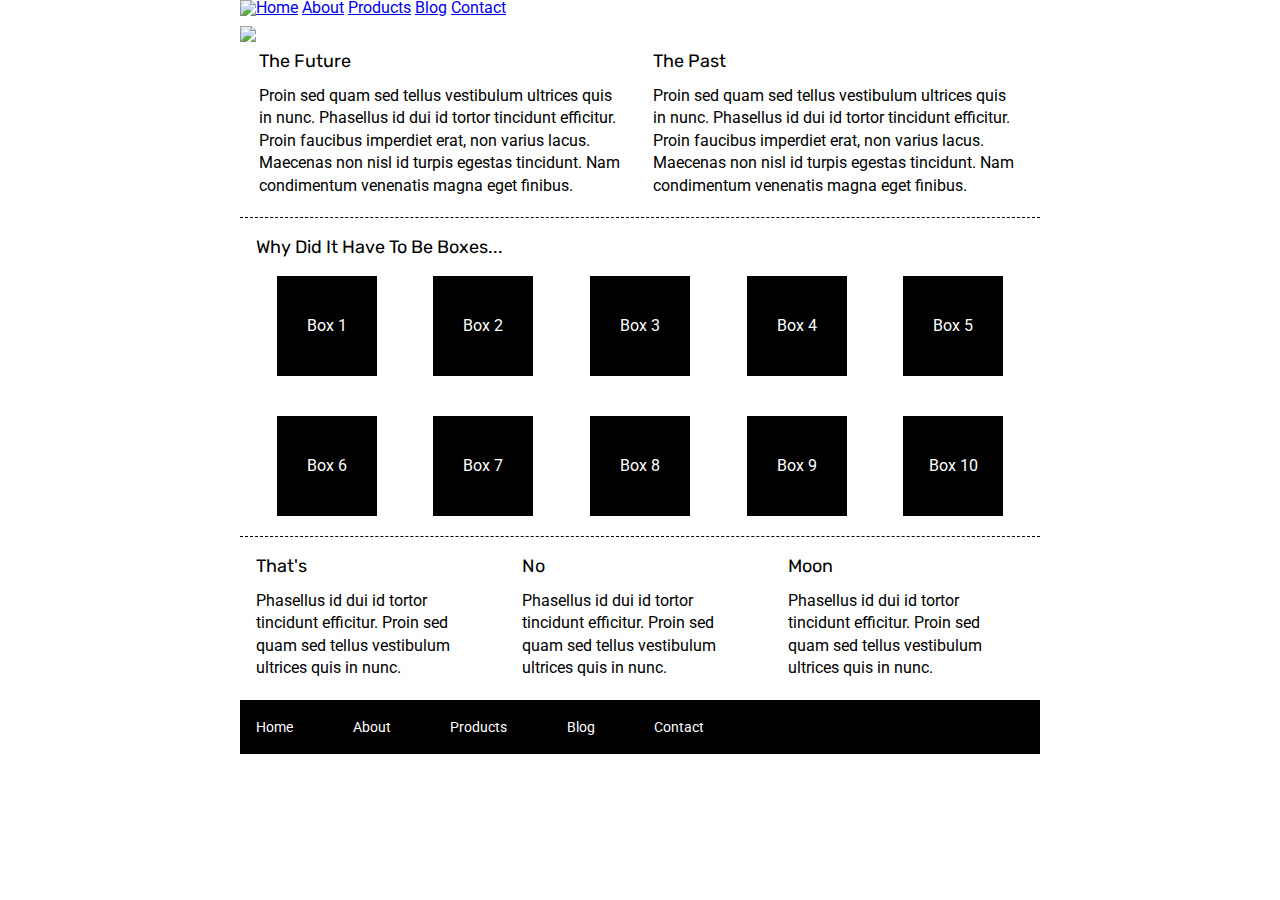
==== index.html @ fb87c643 "added header and nav with logo" ====
<!doctype html>

<html lang="en">
<head>
  <meta charset="utf-8">

  <title>Sprint Challenge - Home</title>

  <link href="https://fonts.googleapis.com/css?family=Roboto|Rubik" rel="stylesheet">
  <link rel="stylesheet" href="css/index.css">

</head>

<body>
    <header>
        <img class="logo" src="img/lambda-black.png">
        <nav>
            <a class="navitems" href="index.html">Home</a>
            <a cass="navitems" href="about.html">About</a>
            <a class="navitems" href="#">Products</a>
            <a class="navitems" href="#">Blog</a>
            <a class="navitems" href="#">Contact</a>
        </nav>
    </header>
    <div class="headerimg">
        <img src="img/jumbo.jpg">
    </div>

    <div class="container">
   
        <section class="top-content">
            <div class="text-container">
                <h2>The Future</h2>
                <p>Proin sed quam sed tellus vestibulum ultrices quis in nunc. Phasellus id dui id tortor tincidunt efficitur. Proin faucibus imperdiet erat, non varius lacus. Maecenas non nisl id turpis egestas tincidunt. Nam condimentum venenatis magna eget finibus.</p>
            </div>
            <div class="text-container">
                <h2>The Past</h2>
                <p>Proin sed quam sed tellus vestibulum ultrices quis in nunc. Phasellus id dui id tortor tincidunt efficitur. Proin faucibus imperdiet erat, non varius lacus. Maecenas non nisl id turpis egestas tincidunt. Nam condimentum venenatis magna eget finibus.</p>
            </div>
        </section>
        
        <section class="middle-content">
        
            <h2>Why Did It Have To Be Boxes...</h2>
            
            <div class="boxes">
                <div class="box">Box 1</div>
                <div class="box">Box 2</div>
                <div class="box">Box 3</div>
                <div class="box">Box 4</div>
                <div class="box">Box 5</div>
                <div class="box">Box 6</div>
                <div class="box">Box 7</div>
                <div class="box">Box 8</div>
                <div class="box">Box 9</div>
                <div class="box">Box 10</div>
            </div>
        
        </section>

        <section class="bottom-content">

            <div class="text-container">
                <h2>That's</h2>
                <p>Phasellus id dui id tortor tincidunt efficitur. Proin sed quam sed tellus vestibulum ultrices quis in nunc.</p>
            </div>
            <div class="text-container">
                <h2>No</h2>
                <p>Phasellus id dui id tortor tincidunt efficitur. Proin sed quam sed tellus vestibulum ultrices quis in nunc.</p>
            </div>
            <div class="text-container">
                <h2>Moon</h2>
                <p>Phasellus id dui id tortor tincidunt efficitur. Proin sed quam sed tellus vestibulum ultrices quis in nunc.</p>
            </div>

        </section>
        
        <footer>
            <nav>
                <a href="#">Home</a>
                <a href="#">About</a>
                <a href="#">Products</a>
                <a href="#">Blog</a>
                <a href="#">Contact</a>
            </nav>
        </footer>
    </div><!-- container -->        
</body>
</html>
---- css/index.css ----
/* http://meyerweb.com/eric/tools/css/reset/ 
   v2.0 | 20110126
   License: none (public domain)
*/

html, body, div, span, applet, object, iframe,
h1, h2, h3, h4, h5, h6, p, blockquote, pre,
a, abbr, acronym, address, big, cite, code,
del, dfn, em, img, ins, kbd, q, s, samp,
small, strike, strong, sub, sup, tt, var,
b, u, i, center,
dl, dt, dd, ol, ul, li,
fieldset, form, label, legend,
table, caption, tbody, tfoot, thead, tr, th, td,
article, aside, canvas, details, embed, 
figure, figcaption, footer, header, hgroup, 
menu, nav, output, ruby, section, summary,
time, mark, audio, video {
	margin: 0;
	padding: 0;
	border: 0;
	font-size: 100%;
	font: inherit;
	vertical-align: baseline;
}
/* HTML5 display-role reset for older browsers */
header{
    display:flex;
    width:800px;
    justify-content: flex-start;
    margin: 0 auto;
}

img.logo{
    
}

div.headerimg{
    display:flex;
    width:800px;
    margin: 0 auto;
    padding-top:10px;
    padding-bottom:10px;
}

article, aside, details, figcaption, figure, 
footer,  hgroup, menu,  section {
	display: block;
}
body {
	line-height: 1;
}
ol, ul {
	list-style: none;
}
blockquote, q {
	quotes: none;
}
blockquote:before, blockquote:after,
q:before, q:after {
	content: '';
	content: none;
}
table {
	border-collapse: collapse;
	border-spacing: 0;
}

* {
    box-sizing: border-box;
}

html, body {
    height: 100%;
    font-family: 'Roboto', sans-serif;
}

h1, h2, h3, h4, h5 {
    font-size: 18px;
    margin-bottom: 15px;
    font-family: 'Rubik', sans-serif;
}

p {
    line-height: 1.4;
}

.container {
    width: 800px;
    margin: 0 auto;
}

.top-content {
    display: flex;
    flex-wrap: wrap;
    justify-content: space-evenly;
    margin-bottom: 20px;
    border-bottom: 1px dashed black;
}

.top-content .text-container {
    width: 48%;
    padding: 0 1%;
    padding-bottom: 20px;  
}

.middle-content {
    margin-bottom: 20px;
    border-bottom: 1px dashed black;
}

.middle-content h2 {
    padding: 0 2%;
    margin-bottom: 0;
}

.middle-content .boxes {
    display: flex;
    flex-wrap: wrap;
    justify-content: space-evenly;
}

.middle-content .boxes .box {
    width: 12.5%;
    height: 100px;
    background: black;
    margin: 20px 2.5%;
    color: white;
    display: flex;
    align-items: center;
    justify-content: center;
}

.bottom-content {
    display: flex;
    margin: 0 2% 20px;
    justify-content: space-around;
}

.bottom-content .text-container {
    padding-right: 4%;
}

.bottom-content .text-container:last-child {
    padding-right: 0;
}

footer {
    width: 100%;
    background: black;
}

footer nav {
    width: 60%;
    display: flex;
    justify-content: space-between;
    align-items: center;
    padding: 20px 2%;
    font-size: 14px;
}

footer nav a {
    color: white;
    text-decoration: none;
}
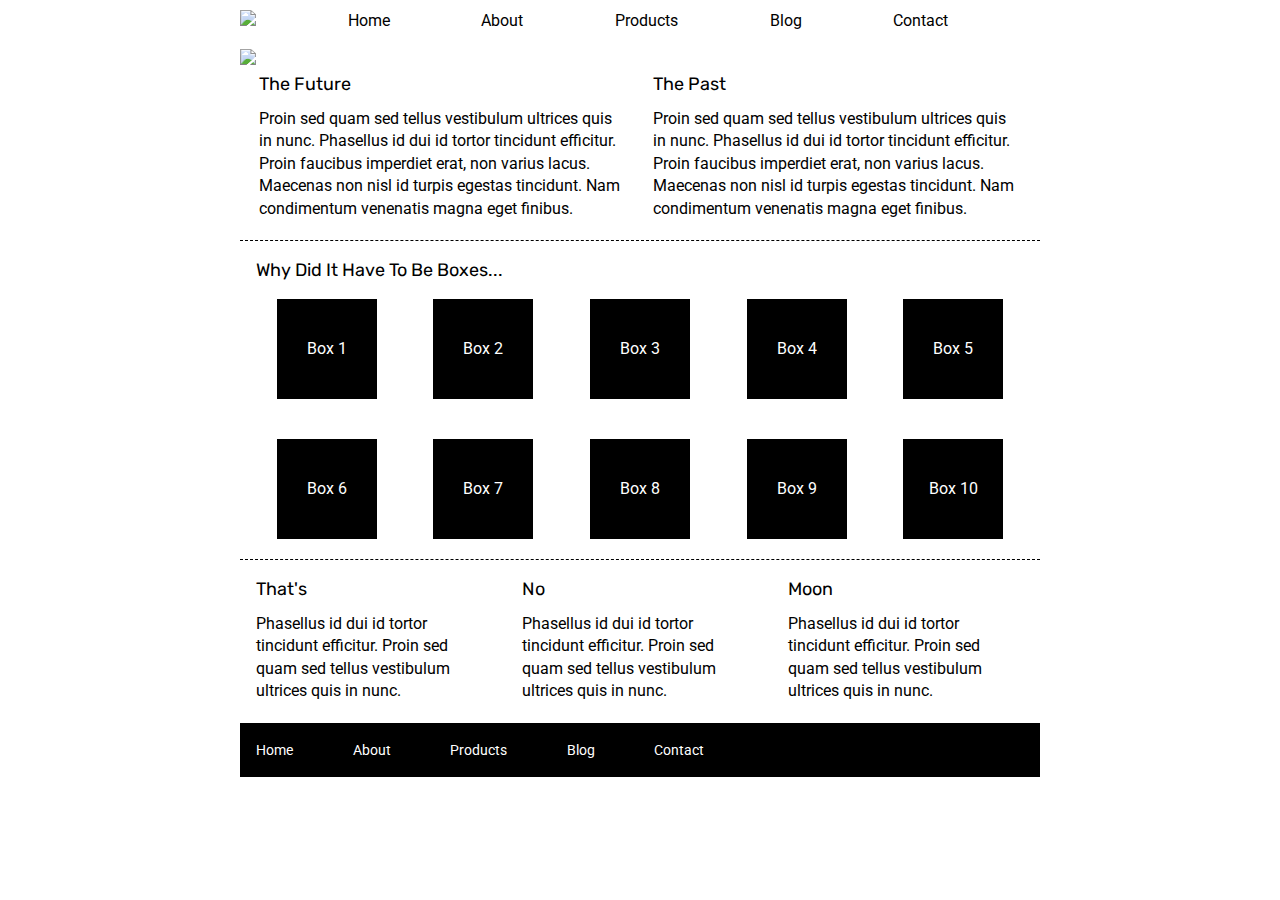
==== commit ac20c1a9: "css styled the nav and header" ====
--- a/index.html
+++ b/index.html
@@ -16,7 +16,7 @@
         <img class="logo" src="img/lambda-black.png">
         <nav>
             <a class="navitems" href="index.html">Home</a>
-            <a cass="navitems" href="about.html">About</a>
+            <a class="navitems" href="about.html">About</a>
             <a class="navitems" href="#">Products</a>
             <a class="navitems" href="#">Blog</a>
             <a class="navitems" href="#">Contact</a>
--- a/css/index.css
+++ b/css/index.css
@@ -29,10 +29,21 @@
     width:800px;
     justify-content: flex-start;
     margin: 0 auto;
+    align-items:baseline;
+    padding-top:10px;
+    padding-bottom:10px;
 }
 
-img.logo{
-    
+nav {
+    display:flex;
+    justify-content:space-evenly;
+    width:100%;
+}
+
+a.navitems {
+    color:black;
+    text-decoration:none;
+
 }
 
 div.headerimg{
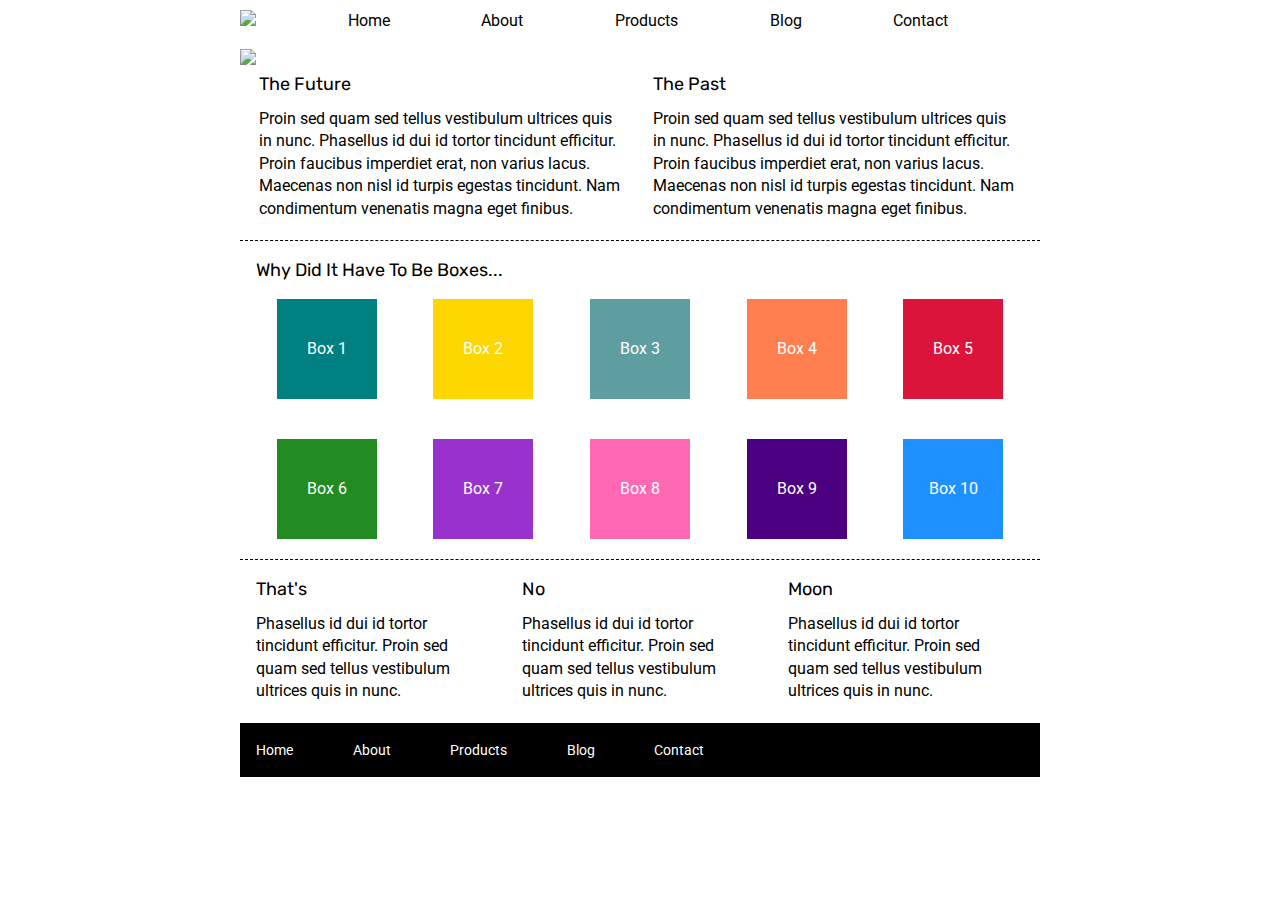
==== commit 46abd160: "css style boxes and finished home page" ====
--- a/index.html
+++ b/index.html
@@ -44,16 +44,16 @@
             <h2>Why Did It Have To Be Boxes...</h2>
             
             <div class="boxes">
-                <div class="box">Box 1</div>
-                <div class="box">Box 2</div>
-                <div class="box">Box 3</div>
-                <div class="box">Box 4</div>
-                <div class="box">Box 5</div>
-                <div class="box">Box 6</div>
-                <div class="box">Box 7</div>
-                <div class="box">Box 8</div>
-                <div class="box">Box 9</div>
-                <div class="box">Box 10</div>
+                <div class="box1">Box 1</div>
+                <div class="box2">Box 2</div>
+                <div class="box3">Box 3</div>
+                <div class="box4">Box 4</div>
+                <div class="box5">Box 5</div>
+                <div class="box6">Box 6</div>
+                <div class="box7">Box 7</div>
+                <div class="box8">Box 8</div>
+                <div class="box9">Box 9</div>
+                <div class="box10">Box 10</div>
             </div>
         
         </section>
--- a/css/index.css
+++ b/css/index.css
@@ -131,10 +131,103 @@
     justify-content: space-evenly;
 }
 
-.middle-content .boxes .box {
-    width: 12.5%;
-    height: 100px;
-    background: black;
+.middle-content .boxes .box1 {
+    width: 12.5%;
+    height: 100px;
+    background: teal;
+    margin: 20px 2.5%;
+    color: white;
+    display: flex;
+    align-items: center;
+    justify-content: center;
+}
+
+.box2 {
+    width: 12.5%;
+    height: 100px;
+    background: gold;
+    margin: 20px 2.5%;
+    color: white;
+    display: flex;
+    align-items: center;
+    justify-content: center;
+}
+
+.box3 {
+    width: 12.5%;
+    height: 100px;
+    background: cadetblue;
+    margin: 20px 2.5%;
+    color: white;
+    display: flex;
+    align-items: center;
+    justify-content: center;
+}
+
+.box4 {
+    width: 12.5%;
+    height: 100px;
+    background: coral;
+    margin: 20px 2.5%;
+    color: white;
+    display: flex;
+    align-items: center;
+    justify-content: center;
+}
+.box5 {
+    width: 12.5%;
+    height: 100px;
+    background: crimson;
+    margin: 20px 2.5%;
+    color: white;
+    display: flex;
+    align-items: center;
+    justify-content: center;
+}
+.box6 {
+    width: 12.5%;
+    height: 100px;
+    background: forestgreen;
+    margin: 20px 2.5%;
+    color: white;
+    display: flex;
+    align-items: center;
+    justify-content: center;
+}
+.box7 {
+    width: 12.5%;
+    height: 100px;
+    background: darkorchid;
+    margin: 20px 2.5%;
+    color: white;
+    display: flex;
+    align-items: center;
+    justify-content: center;
+}
+.box8 {
+    width: 12.5%;
+    height: 100px;
+    background: hotpink;
+    margin: 20px 2.5%;
+    color: white;
+    display: flex;
+    align-items: center;
+    justify-content: center;
+}
+.box9 {
+    width: 12.5%;
+    height: 100px;
+    background: indigo;
+    margin: 20px 2.5%;
+    color: white;
+    display: flex;
+    align-items: center;
+    justify-content: center;
+}
+.box10 {
+    width: 12.5%;
+    height: 100px;
+    background: dodgerblue;
     margin: 20px 2.5%;
     color: white;
     display: flex;
